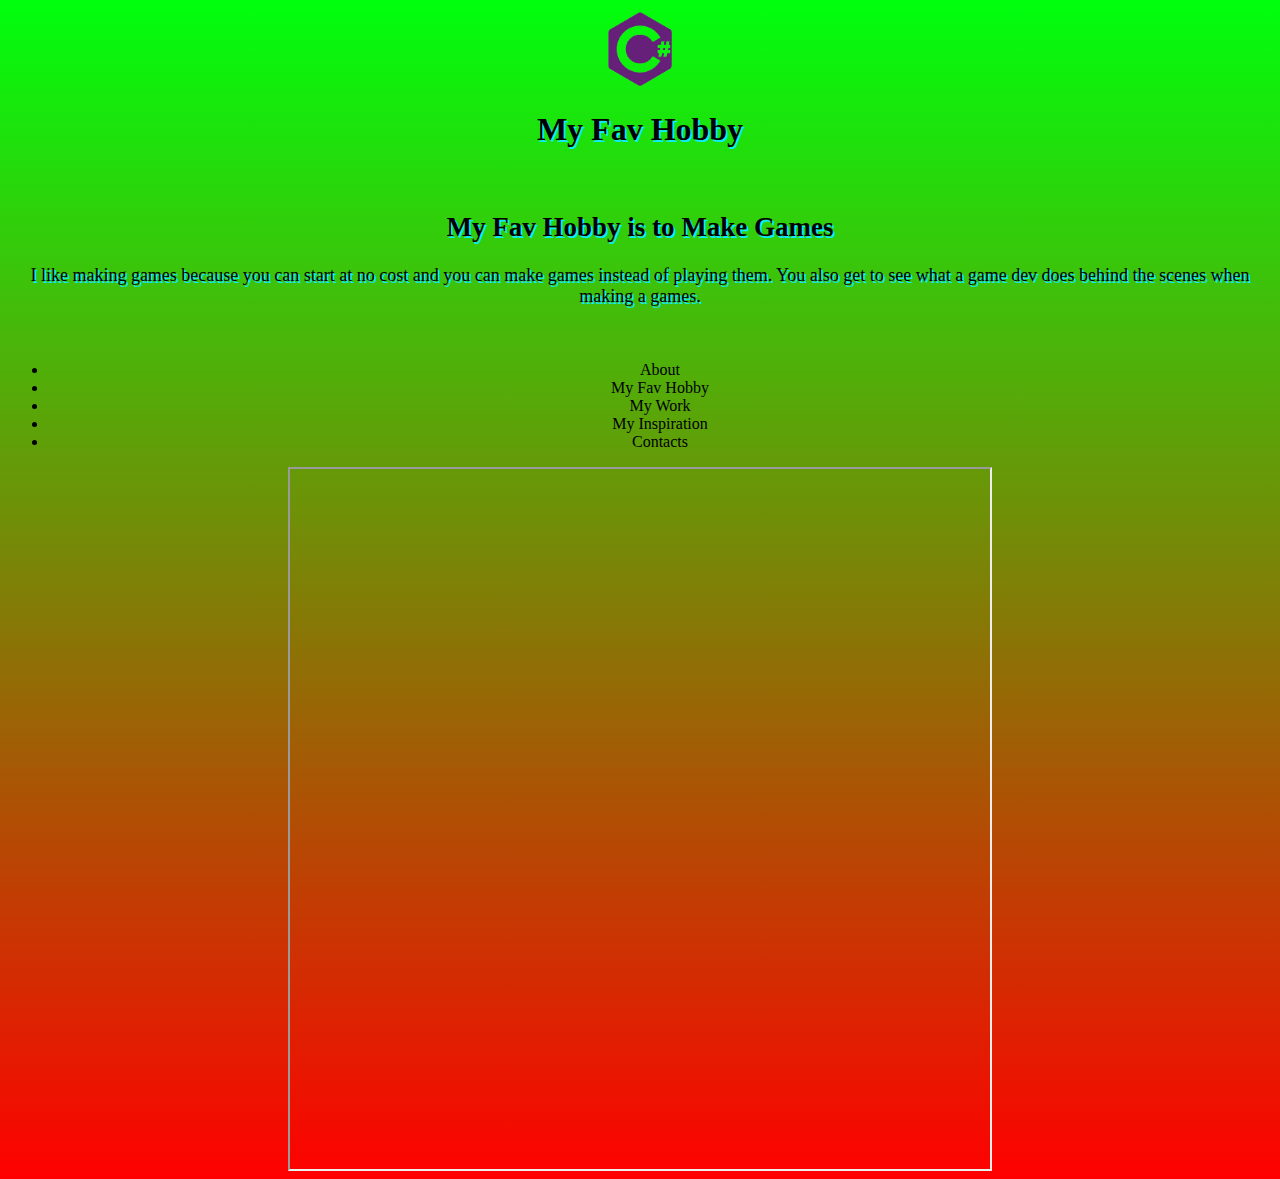
==== index.html @ 009d3fb9 "Rename scratch.html to index.html" ====
<html>

<head>
	<title>MY FAV HOBBY</title>
	<link rel="stylesheet" href="style.css">
	<link rel="preconnect" href="https://fonts.googleapis.com">
<link rel="preconnect" href="https://fonts.gstatic.com" crossorigin>
<link href="https://fonts.googleapis.com/css2?family=Roboto+Mono:wght@600&display=swap" rel="stylesheet">
</head>

<body>
	<img id="img" src="[data-uri]">
	<h1 class="she"> My Fav Hobby</h1>
	<section id="sec">
		<h2 class="she">
			My Fav Hobby is to Make Games
		</h2>
		<p class="she">
			I like making games because you can start at no cost and you can make games instead of playing them. You also get to see what a game dev does behind the scenes when making a games.
		</p>
	</section>
<ul class="menu">
	<li class="link">
		About
	</li>
	<li class="link">
		My Fav Hobby
	</li>
	<li class="link">
		My Work
	</li>
	<li class="link">
		My Inspiration
	</li>
	<li class="link">
		Contacts
	</li>
</ul>
<iframe width="700" height="700" src=""></iframe>
</body>
</html>
---- style.css ----
body {
	background-color: cyan;
	text-align: center;
	background-repeat: no-repeat;
	background: rgb(255, 0, 0);
	background: linear-gradient(
		0deg,
		rgba(255, 0, 0, 1) 0%,
		rgba(0, 255, 13, 1) 100%
	);
}
#img {
	border-radius: 50%;
	width: 100px;
}
#sec {
	padding: 20px;
	font-size: 18;
	text-align: center;
}
.she {
	text-shadow: 2px 2px #0becff;
}
.menu:hover{
list-style: none;
font-family: cursive;
float:right;
top:10px;
right:30px;
cursor:pointer;
color:black
}
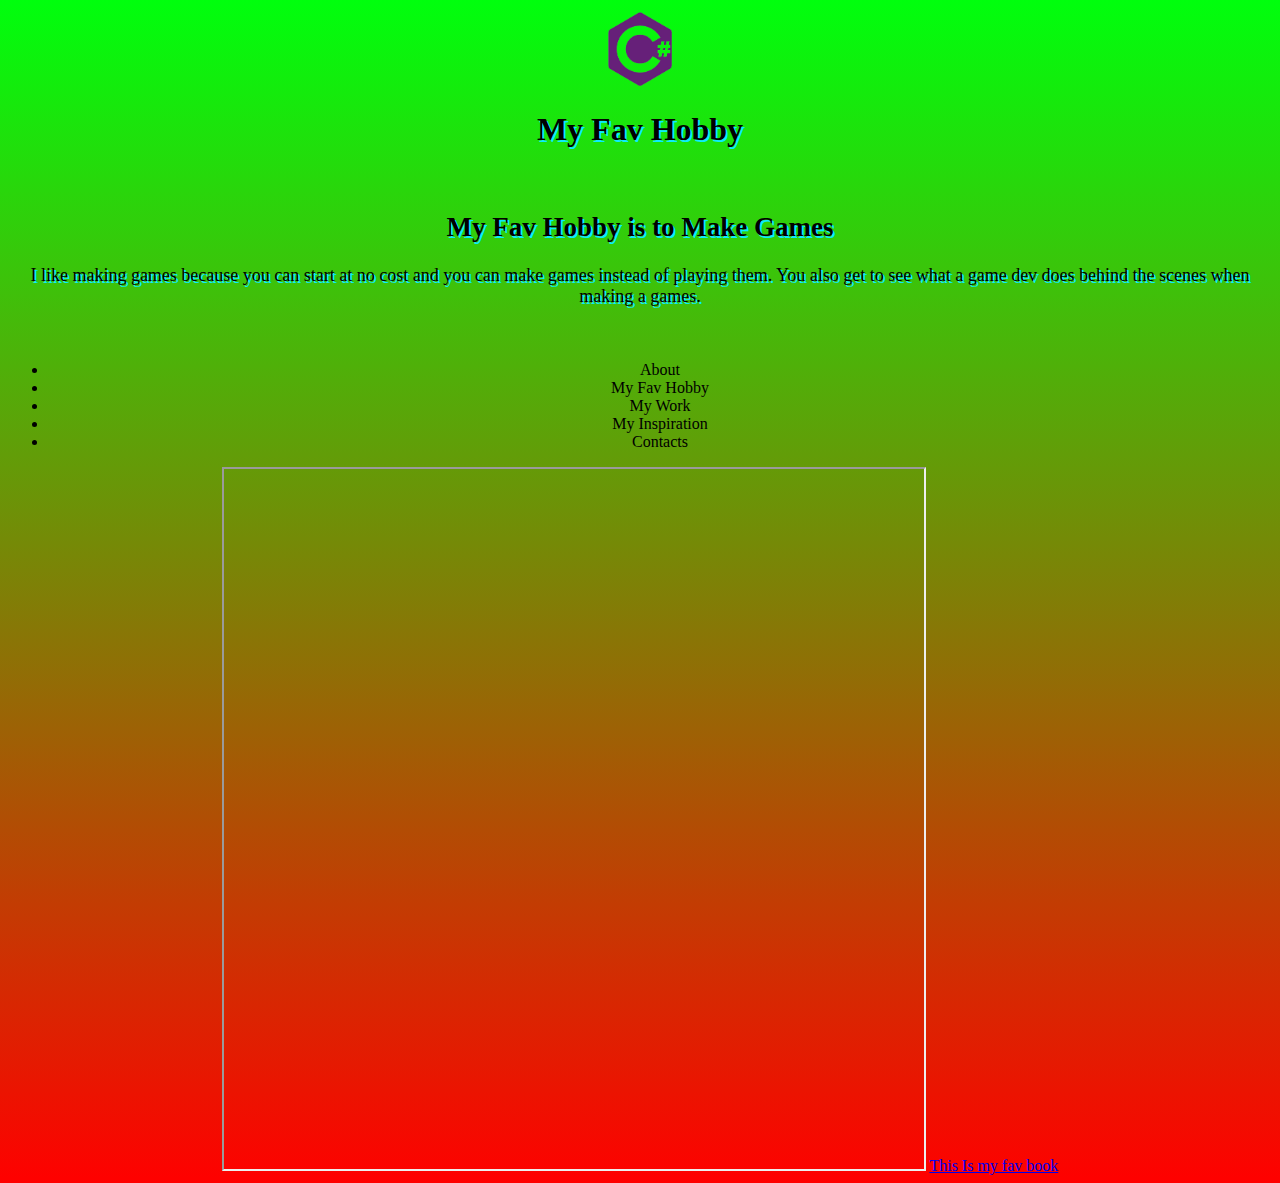
==== commit 99b23aba: "Update index.html" ====
--- a/index.html
+++ b/index.html
@@ -37,5 +37,6 @@
 	</li>
 </ul>
 <iframe width="700" height="700" src=""></iframe>
+	<a href="https://warriorcats.com/books" target="_blank"> This Is my fav book</a>
 </body>
 </html>
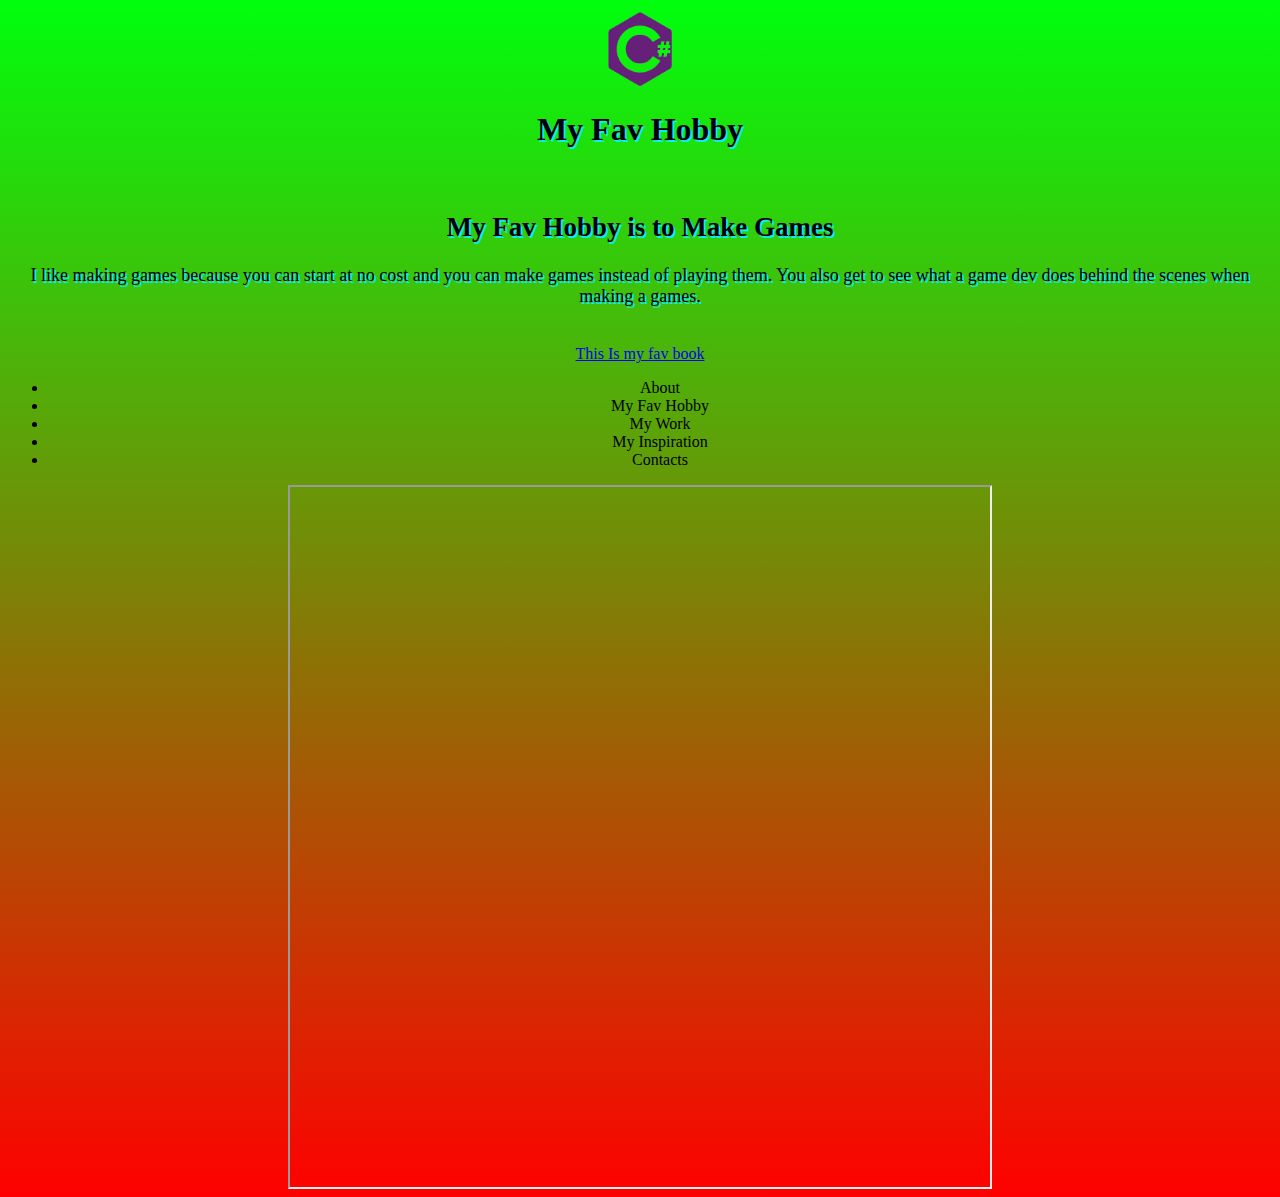
==== commit f7c2c14d: "Update index.html" ====
--- a/index.html
+++ b/index.html
@@ -19,6 +19,7 @@
 			I like making games because you can start at no cost and you can make games instead of playing them. You also get to see what a game dev does behind the scenes when making a games.
 		</p>
 	</section>
+	<a href="https://warriorcats.com/books" target="_blank"> This Is my fav book</a>
 <ul class="menu">
 	<li class="link">
 		About
@@ -37,6 +38,6 @@
 	</li>
 </ul>
 <iframe width="700" height="700" src=""></iframe>
-	<a href="https://warriorcats.com/books" target="_blank"> This Is my fav book</a>
+	
 </body>
 </html>
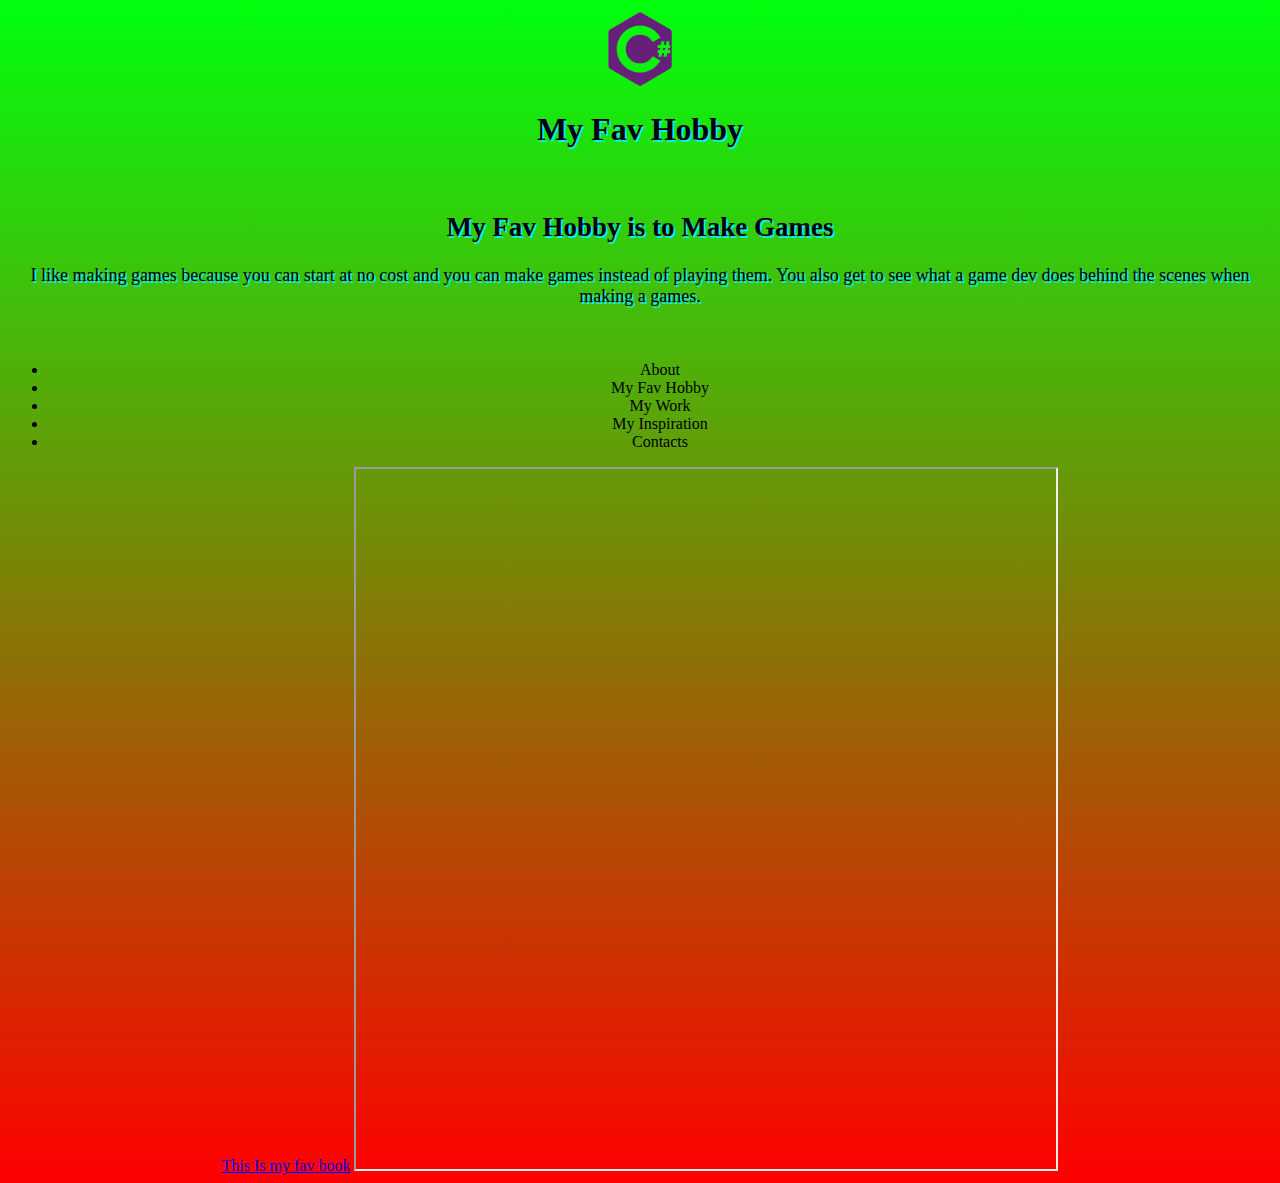
==== commit 608e1eb3: "Update index.html" ====
--- a/index.html
+++ b/index.html
@@ -19,7 +19,7 @@
 			I like making games because you can start at no cost and you can make games instead of playing them. You also get to see what a game dev does behind the scenes when making a games.
 		</p>
 	</section>
-	<a href="https://warriorcats.com/books" target="_blank"> This Is my fav book</a>
+	
 <ul class="menu">
 	<li class="link">
 		About
@@ -37,6 +37,7 @@
 		Contacts
 	</li>
 </ul>
+	<a href="https://warriorcats.com/books" target="_blank" id="href"> This Is my fav book</a>
 <iframe width="700" height="700" src=""></iframe>
 	
 </body>
